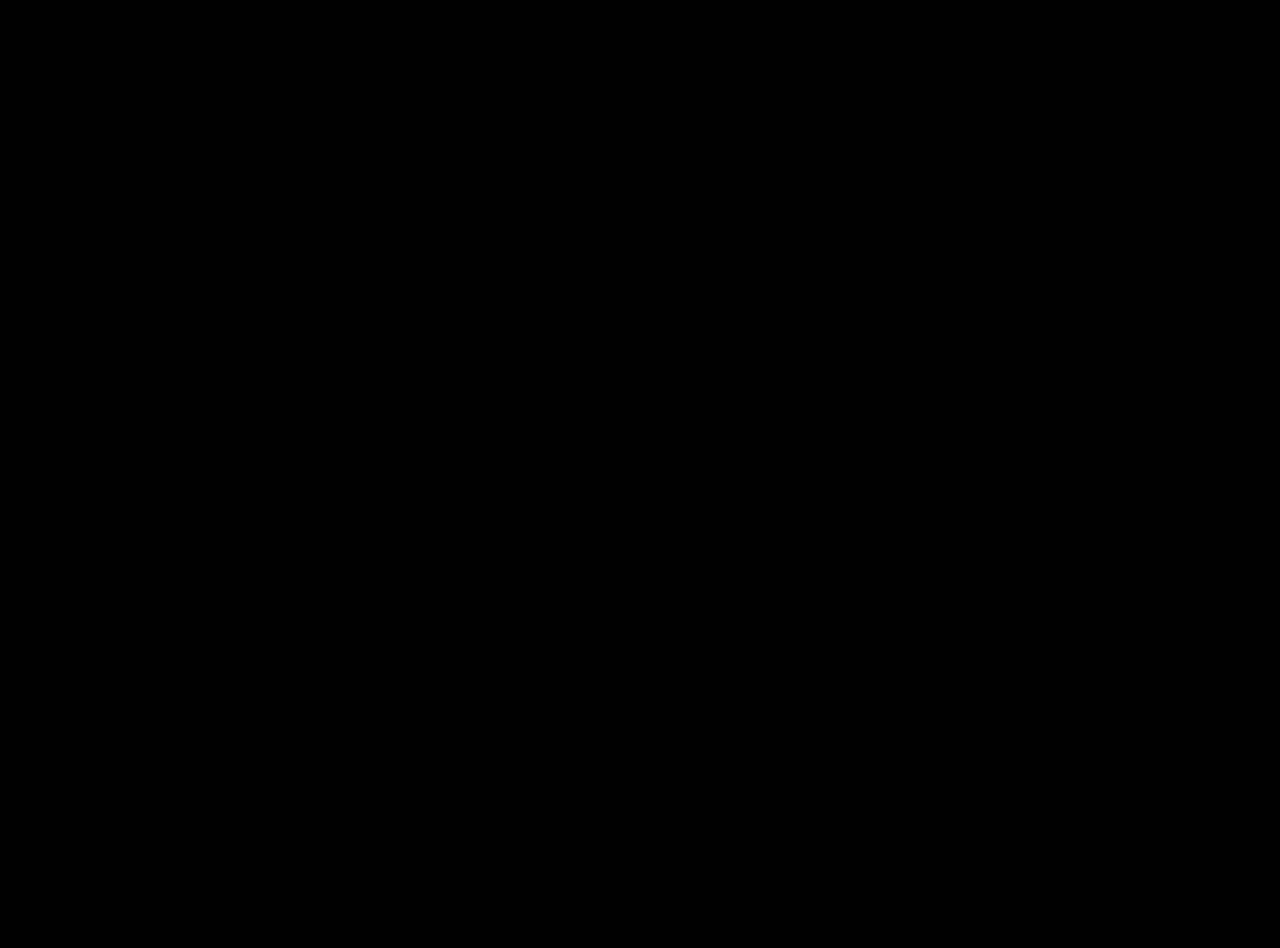
==== index.html @ 088038a5 "Add files via upload" ====
<!DOCTYPE html>
<html lang="en">
<head>
    <meta charset="UTF-8">
    <meta name="viewport" content="width=device-width, initial-scale=1.0">
    <title>Dress Instant</title>
    <link rel="stylesheet" href="https://cdnjs.cloudflare.com/ajax/libs/font-awesome/5.15.3/css/all.min.css">

    <script src="https://cdnjs.cloudflare.com/ajax/libs/react/16.14.0/umd/react.production.min.js"></script>
<script src="https://cdnjs.cloudflare.com/ajax/libs/react-dom/16.14.0/umd/react-dom.production.min.js"></script>


    <style>
        @import url("https://fonts.googleapis.com/css?family=Playfair+Display:700|IBM+Plex+Sans:500&display=swap");
:root {
  --color-primary: #6B7A8F;
  --color-secondary: #000000;
  --color-accent: #1D1F2F;
  --color-focus: #6D64F7;
  --base-duration: 600ms;
  --base-ease: cubic-bezier(0.25, 0.46, 0.45, 0.84);
}

*, *:before, *:after {
  box-sizing: border-box;
}

html, body {
  height: 100%;
}

body {
  font-family: "IBM Plex Sans", sans-serif;
  background-color: var(--color-secondary);
}

#app {
  align-items: center;
  display: flex;
  height: 100%;
  justify-content: center;
  overflow-x: hidden;
  width: 100%;
}

h1, h2, h3 {
  font-family: "Playfair Display", serif;
}

.visuallyhidden {
  clip: rect(1px, 1px, 1px, 1px);
  height: 1px;
  overflow: hidden;
  position: absolute !important;
  white-space: nowrap;
  width: 1px;
}

.icon {
  fill: var(--color-primary);
  width: 100%;
}

.btn {
  background-color: var(--color-primary);
  border: none;
  border-radius: 0.125rem;
  color: white;
  cursor: pointer;
  font-family: inherit;
  font-size: inherit;
  padding: 1rem 2.5rem 1.125rem;
}
.btn:focus {
  outline-color: var(--color-focus);
  outline-offset: 2px;
  outline-style: solid;
  outline-width: 3px;
}
.btn:active {
  transform: translateY(1px);
}

.slider__controls {
  display: flex;
  justify-content: center;
  position: absolute;
  top: calc(100% + 1rem);
  width: 100%;
}
.slider__controls .btn {
  --size: 3rem;
  align-items: center;
  background-color: transparent;
  border: 3px solid transparent;
  border-radius: 100%;
  display: flex;  padding: 0;
  height: var(--size);
  width: var(--size);
}
.slider__controls .btn:focus {
  border-color: var(--color-focus);
  outline: none;x
}
.slider__controls .btn--previous > * {
  transform: rotate(180deg);
}

.slider {
  --slide-size: 70vmin;
  --slide-margin: 4vmin;
  height: var(--slide-size);
  margin: 0 auto;
  position: relative;
  width: var(--slide-size);
}

.slider__wrapper {
  display: flex;
  margin: 0 calc(var(--slide-margin) * -1);
  position: absolute;
  transition: transform var(--base-duration) cubic-bezier(0.25, 1, 0.35, 1);
}

.slide {
  align-items: center;
  color: white;
  display: flex;
  flex: 1;
  flex-direction: column;
  height: var(--slide-size);
  justify-content: center;
  margin: 0 var(--slide-margin);
  opacity: 0.25;
  position: relative;
  text-align: center;
  transition: opacity calc(var(--base-duration) / 2) var(--base-ease), transform calc(var(--base-duration) / 2) var(--base-ease);
  width: var(--slide-size);
  z-index: 1;
}
.slide--previous:hover,
 .slide--next:hover {
  opacity: 0.5;
}
.slide--previous {
  cursor: w-resize;
}
.slide--previous:hover {
  transform: translateX(2%);
}
.slide--next {
  cursor: e-resize;
}
.slide--next:hover {
  transform: translateX(-2%);
}

.slide--current {
  --x: 0;
  --y: 0;
  --d: 50;
  opacity: 1;
  pointer-events: auto;
  -webkit-user-select: auto;
     -moz-user-select: auto;
      -ms-user-select: auto;
          user-select: auto;
}
@media (hover: hover) {
  .slide--current:hover .slide__image-wrapper {
    transform: scale(1.025) translate(calc(var(--x) / var(--d) * 1px), calc(var(--y) / var(--d) * 1px));
  }
}

.slide__image-wrapper {
  background-color: var(--color-accent);
  border-radius: 1%;
  height: 100%;
  left: 0%;
  overflow: hidden;
  position: absolute;
  top: 0%;
  transition: transform calc(var(--base-duration) / 4) var(--base-ease);
  width: 100%;
}

.slide__image {
  --d: 20;
  height: 110%;
  left: -5%;
  -o-object-fit: cover;
     object-fit: cover;
  opacity: 0;
  pointer-events: none;
  position: absolute;
  top: -5%;
  transition: opacity var(--base-duration) var(--base-ease), transform var(--base-duration) var(--base-ease);
  -webkit-user-select: none;
     -moz-user-select: none;
      -ms-user-select: none;
          user-select: none;
  width: 110%;
}
@media (hover: hover) {
  .slide--current .slide__image {
    transform: translate(calc(var(--x) / var(--d) * 1px), calc(var(--y) / var(--d) * 1px));
  }
}

.slide__headline {
  font-size: 8vmin;
  font-weight: 600;
  position: relative;
}

.slide__content {
  --d: 60;
  opacity: 0;
  padding: 4vmin;
  position: relative;
  transition: transform var(--base-duration) var(--base-ease);
  visibility: hidden;
}
.slide--current .slide__content {
  -webkit-animation: fade-in calc(var(--base-duration) / 2) var(--base-ease) forwards;
          animation: fade-in calc(var(--base-duration) / 2) var(--base-ease) forwards;
  visibility: visible;
}
@media (hover: hover) {
  .slide--current .slide__content {
    transform: translate(calc(var(--x) / var(--d) * -1px), calc(var(--y) / var(--d) * -1px));
  }
}
.slide__content > * + * {
  margin-top: 2rem;
}

@-webkit-keyframes fade-in {
  from {
    opacity: 0;
  }
  to {
    opacity: 1;
  }
}

@keyframes fade-in {
  from {
    opacity: 0;
  }
  to {
    opacity: 1;
  }
}


/* -- YouTube Link Styles -- */

/* #source-link { */
  /* top: 60px; */
/* } */

/* #source-link > i { */
  /* color: rgb(94, 106, 210); */
}

#yt-link {  
  top: 10px;
}

#yt-link > i {
  color: rgb(219, 31, 106); 

}

/* .meta-link {
  align-items: center;
  backdrop-filter: blur(3px);
  background-color: rgba(255, 255, 255, 0.05);
  border: 1px solid rgba(255, 255, 255, 0.1);
  border-radius: 6px;
  box-shadow: 2px 2px 2px rgba(0, 0, 0, 0.1);
  cursor: pointer;  
  display: inline-flex;
  gap: 5px;
  left: 10px;
  padding: 10px 20px;
  position: fixed;
  text-decoration: none;
  transition: background-color 600ms, border-color 600ms;
  z-index: 10000;
}

.meta-link:hover {
  background-color: rgba(255, 255, 255, 0.1);
  border: 1px solid rgba(255, 255, 255, 0.2);
}

.meta-link > i, .meta-link > span {
  height: 20px;
  line-height: 20px;
}

.meta-link > span {
  color: white;
  font-family: "Rubik", sans-serif;
  transition: color 600ms;
}


    </style>
</head>
<body>
     */
<div id="app"></div>


<!-- <a id="source-link" class="meta-link" href="https://t.me/+7yc_oGHnLJhlOWVl" target="_blank"> -->
  <!-- <i class="fas fa-link"></i> -->
  <!-- <span class="roboto-mono">Join my Telegram</span> -->
<!-- </a> -->

<!-- <a id="yt-link" class="meta-link" href="https://l.instagram.com/?u=https%3A%2F%2Fwww.youtube.com%2F%40codewith_muhilan%3Fsub_confirmation%3D1&e=AT3q9-SARrHRtE8I1_NI855_75D8wXjVAYBfm5zNrA7qSVTtvXnGAPbsK_N2a9plc_B4qu6-PBZdm6joS-kiAxI33JZSySVLZlPR20BqIYM_2bNPJVwB5hU" target="_blank"> -->
  <i class="fab fa-youtube"></i>
  <!-- <span>Subscribe my channel..❤</span> -->
<!-- </a> -->
<script>
    const slideData = [
{
  index: 0,
  headline: 'New Fashion Apparel',
  button: 'Shop now',
  src: 'https://s3-us-west-2.amazonaws.com/s.cdpn.io/225363/fashion.jpg' },

{
  index: 1,
  headline: 'In The Wilderness',
  button: 'Book travel',
  src: 'https://s3-us-west-2.amazonaws.com/s.cdpn.io/225363/forest.jpg' },

{
  index: 2,
  headline: 'For Your Current Mood',
  button: 'Listen',
  src: 'https://s3-us-west-2.amazonaws.com/s.cdpn.io/225363/guitar.jpg' },

{
  index: 3,
  headline: 'Focus On The Writing',
  button: 'Get Focused',
  src: 'https://s3-us-west-2.amazonaws.com/s.cdpn.io/225363/typewriter.jpg' }];




// =========================
// Slide
// =========================

class Slide extends React.Component {
  constructor(props) {
    super(props);

    this.handleMouseMove = this.handleMouseMove.bind(this);
    this.handleMouseLeave = this.handleMouseLeave.bind(this);
    this.handleSlideClick = this.handleSlideClick.bind(this);
    this.imageLoaded = this.imageLoaded.bind(this);
    this.slide = React.createRef();
  }

  handleMouseMove(event) {
    const el = this.slide.current;
    const r = el.getBoundingClientRect();

    el.style.setProperty('--x', event.clientX - (r.left + Math.floor(r.width / 2)));
    el.style.setProperty('--y', event.clientY - (r.top + Math.floor(r.height / 2)));
  }

  handleMouseLeave(event) {
    this.slide.current.style.setProperty('--x', 0);
    this.slide.current.style.setProperty('--y', 0);
  }

  handleSlideClick(event) {
    this.props.handleSlideClick(this.props.slide.index);
  }

  imageLoaded(event) {
    event.target.style.opacity = 1;
  }

  render() {
    const { src, button, headline, index } = this.props.slide;
    const current = this.props.current;
    let classNames = 'slide';

    if (current === index) classNames += ' slide--current';else
    if (current - 1 === index) classNames += ' slide--previous';else
    if (current + 1 === index) classNames += ' slide--next';

    return /*#__PURE__*/(
      React.createElement("li", {
        ref: this.slide,
        className: classNames,
        onClick: this.handleSlideClick,
        onMouseMove: this.handleMouseMove,
        onMouseLeave: this.handleMouseLeave }, /*#__PURE__*/

      React.createElement("div", { className: "slide__image-wrapper" }, /*#__PURE__*/
      React.createElement("img", {
        className: "slide__image",
        alt: headline,
        src: src,
        onLoad: this.imageLoaded })), /*#__PURE__*/



      React.createElement("article", { className: "slide__content" }, /*#__PURE__*/
      React.createElement("h2", { className: "slide__headline" }, headline), /*#__PURE__*/
      React.createElement("button", { className: "slide__action btn" }, button))));



  }}



// =========================
// Slider control
// =========================

const SliderControl = ({ type, title, handleClick }) => {
  return /*#__PURE__*/(
    React.createElement("button", { className: `btn btn--${type}`, title: title, onClick: handleClick }, /*#__PURE__*/
    React.createElement("svg", { className: "icon", viewBox: "0 0 24 24" }, /*#__PURE__*/
    React.createElement("path", { d: "M8.59,16.58L13.17,12L8.59,7.41L10,6L16,12L10,18L8.59,16.58Z" }))));



};


// =========================
// Slider
// =========================

class Slider extends React.Component {
  constructor(props) {
    super(props);

    this.state = { current: 0 };
    this.handlePreviousClick = this.handlePreviousClick.bind(this);
    this.handleNextClick = this.handleNextClick.bind(this);
    this.handleSlideClick = this.handleSlideClick.bind(this);
  }

  handlePreviousClick() {
    const previous = this.state.current - 1;

    this.setState({
      current: previous < 0 ?
      this.props.slides.length - 1 :
      previous });

  }

  handleNextClick() {
    const next = this.state.current + 1;

    this.setState({
      current: next === this.props.slides.length ?
      0 :
      next });

  }

  handleSlideClick(index) {
    if (this.state.current !== index) {
      this.setState({
        current: index });

    }
  }

  render() {
    const { current, direction } = this.state;
    const { slides, heading } = this.props;
    const headingId = `slider-heading__${heading.replace(/\s+/g, '-').toLowerCase()}`;
    const wrapperTransform = {
      'transform': `translateX(-${current * (100 / slides.length)}%)` };


    return /*#__PURE__*/(
      React.createElement("div", { className: "slider", "aria-labelledby": headingId }, /*#__PURE__*/
      React.createElement("ul", { className: "slider__wrapper", style: wrapperTransform }, /*#__PURE__*/
      React.createElement("h3", { id: headingId, class: "visuallyhidden" }, heading),

      slides.map(slide => {
        return /*#__PURE__*/(
          React.createElement(Slide, {
            key: slide.index,
            slide: slide,
            current: current,
            handleSlideClick: this.handleSlideClick }));


      })), /*#__PURE__*/


      React.createElement("div", { className: "slider__controls" }, /*#__PURE__*/
      React.createElement(SliderControl, {
        type: "previous",
        title: "Go to previous slide",
        handleClick: this.handlePreviousClick }), /*#__PURE__*/


      React.createElement(SliderControl, {
        type: "next",
        title: "Go to next slide",
        handleClick: this.handleNextClick }))));




  }}



ReactDOM.render( /*#__PURE__*/React.createElement(Slider, { heading: "Example Slider", slides: slideData }), document.getElementById('app'));
</script>
</body>
</html>
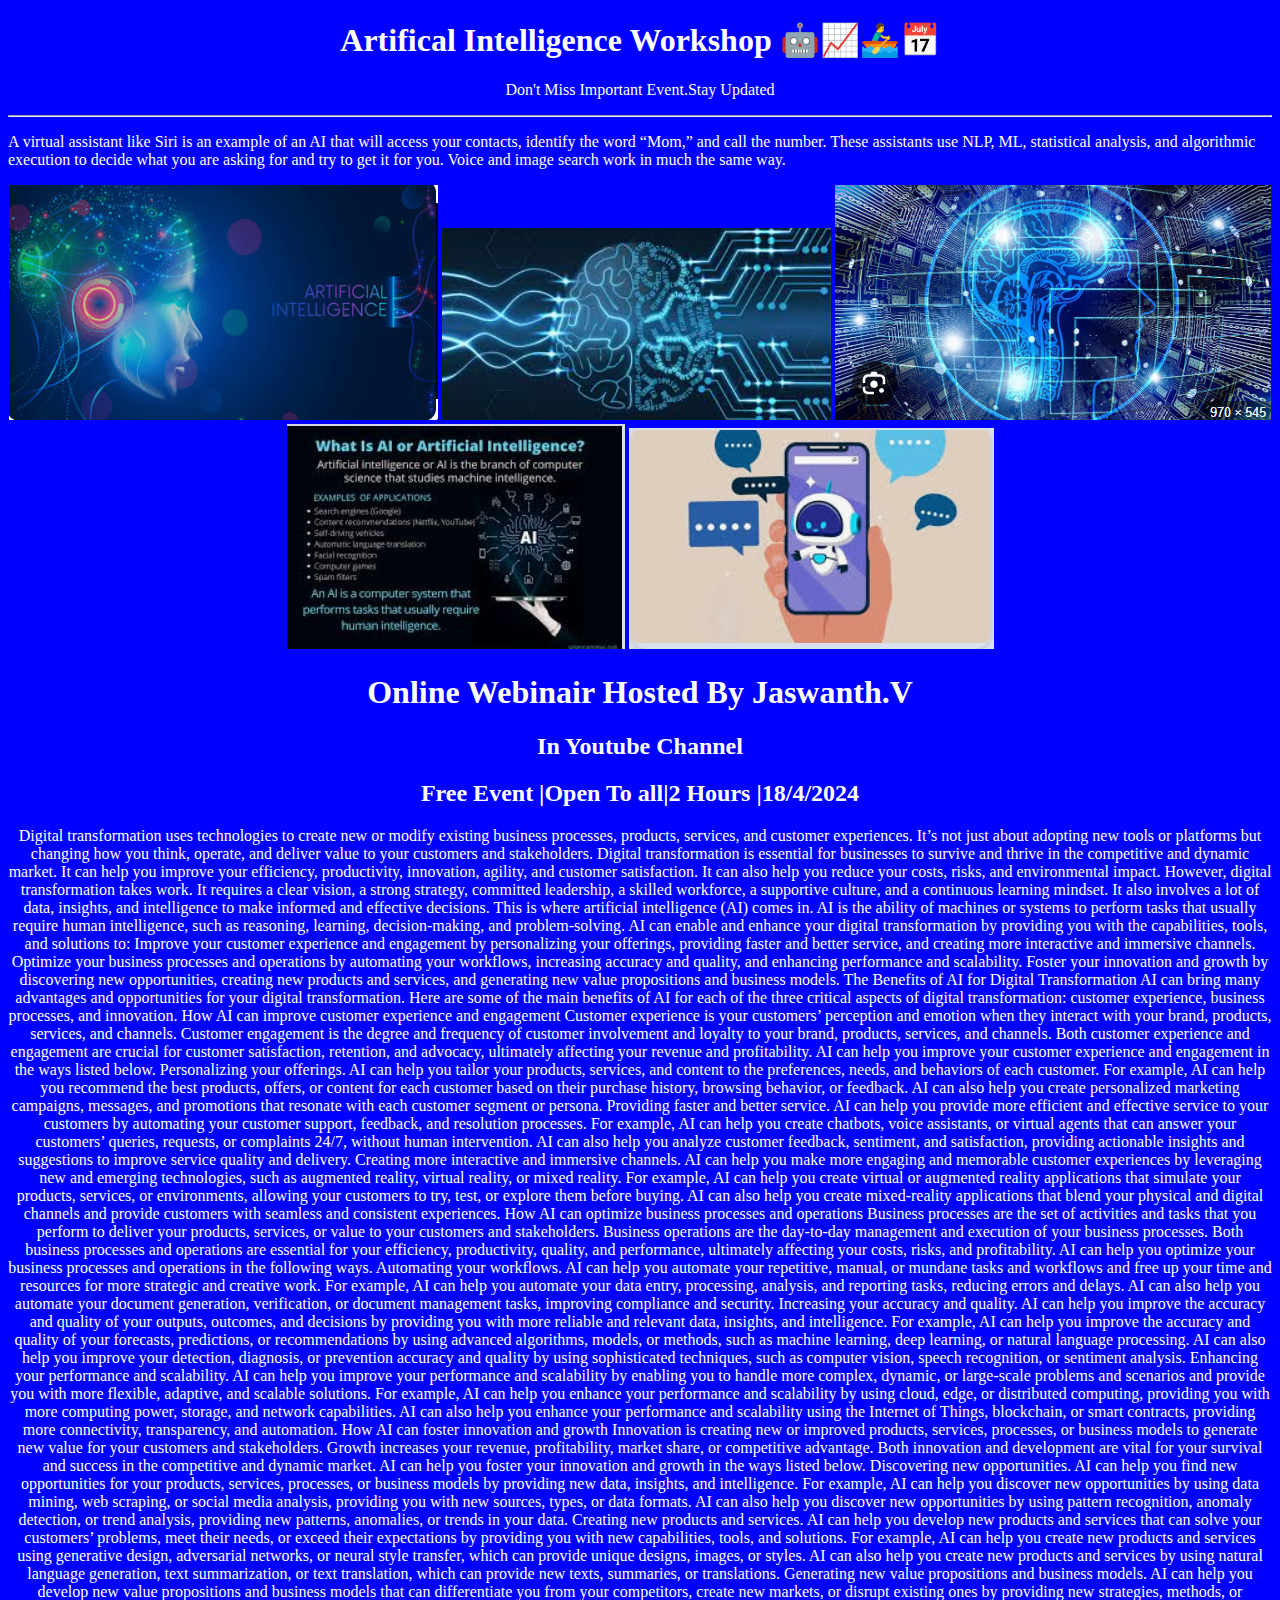
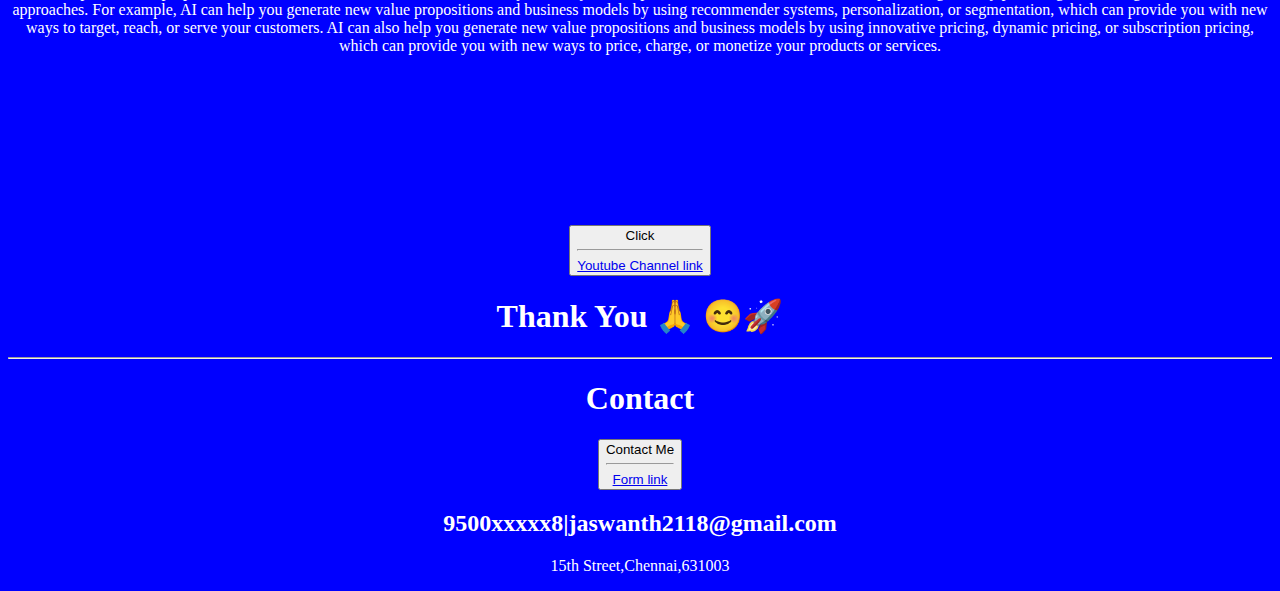
==== commit 9607c6d8: "Add files via upload" ====
--- a/index.html
+++ b/index.html
@@ -1,532 +1,159 @@
 <!DOCTYPE html>
-<html lang="en">
+<html>
 <head>
-    <meta charset="UTF-8">
-    <meta name="viewport" content="width=device-width, initial-scale=1.0">
-    <title>Dress Instant</title>
-    <link rel="stylesheet" href="https://cdnjs.cloudflare.com/ajax/libs/font-awesome/5.15.3/css/all.min.css">
+<title>AI</title>
+<link rel="icon" href="img/date.png">
+<style>
+</style>
+</head>
 
-    <script src="https://cdnjs.cloudflare.com/ajax/libs/react/16.14.0/umd/react.production.min.js"></script>
-<script src="https://cdnjs.cloudflare.com/ajax/libs/react-dom/16.14.0/umd/react-dom.production.min.js"></script>
+<body bgcolor="blue" style="color:white;">
+<center>
+<h1>Artifical Intelligence Workshop  🤖📈🚣‍♂️📅</h1>
+<p>Don't Miss Important Event.Stay Updated</p>
+</center>
+<hr>
+    
+<p>A virtual assistant like Siri is an example of an AI that will access your contacts, identify the word “Mom,” and call the number. These assistants use NLP, ML, statistical analysis, and algorithmic execution to decide what you are asking for and try to get it for you. Voice and image search work in much the same way.</p>
+ </body>
+    
+<center>
+<body>
+    <div class="slider-container">
+        <img class="slider-image" src="img 1.png" alt="Image 1">
+        <img class="slider-image" src="img 2.png" alt="Image 2">
+        <img class="slider-image" src="img 3.png" alt="Image 3">
+        <img class="slider-image" src="img 4.png" alt="Image 4">
+        <img class="slider-image" src="img 5.png" alt="Image 5">
+    </div>
+ <center>
+        
+    <h1>Online Webinair Hosted By Jaswanth.V</h1>
+        <h2>In Youtube Channel</h2>
+        <h2>Free Event |Open To all|2 Hours |18/4/2024 </h2>
+        <p>Digital transformation uses technologies to create new or modify existing business processes, products, services, and customer experiences. It’s not just about adopting new tools or platforms but changing how you think, operate, and deliver value to your customers and stakeholders.
+        
+            Digital transformation is essential for businesses to survive and thrive in the competitive and dynamic market. It can help you improve your efficiency, productivity, innovation, agility, and customer satisfaction. It can also help you reduce your costs, risks, and environmental impact.
+            
+            However, digital transformation takes work. It requires a clear vision, a strong strategy, committed leadership, a skilled workforce, a supportive culture, and a continuous learning mindset. It also involves a lot of data, insights, and intelligence to make informed and effective decisions.
+            
+            This is where artificial intelligence (AI) comes in. AI is the ability of machines or systems to perform tasks that usually require human intelligence, such as reasoning, learning, decision-making, and problem-solving. AI can enable and enhance your digital transformation by providing you with the capabilities, tools, and solutions to:
+            
+            Improve your customer experience and engagement by personalizing your offerings, providing faster and better service, and creating more interactive and immersive channels.
+            Optimize your business processes and operations by automating your workflows, increasing accuracy and quality, and enhancing performance and scalability.
+            Foster your innovation and growth by discovering new opportunities, creating new products and services, and generating new value propositions and business models.
+            The Benefits of AI for Digital Transformation
+            AI can bring many advantages and opportunities for your digital transformation. Here are some of the main benefits of AI for each of the three critical aspects of digital transformation: customer experience, business processes, and innovation.
+            
+            How AI can improve customer experience and engagement
+            Customer experience is your customers’ perception and emotion when they interact with your brand, products, services, and channels. Customer engagement is the degree and frequency of customer involvement and loyalty to your brand, products, services, and channels. Both customer experience and engagement are crucial for customer satisfaction, retention, and advocacy, ultimately affecting your revenue and profitability.
+            
+            AI can help you improve your customer experience and engagement in the ways listed below.
+            
+            Personalizing your offerings. AI can help you tailor your products, services, and content to the preferences, needs, and behaviors of each customer.
+            
+            For example, AI can help you recommend the best products, offers, or content for each customer based on their purchase history, browsing behavior, or feedback. AI can also help you create personalized marketing campaigns, messages, and promotions that resonate with each customer segment or persona.
+            
+            Providing faster and better service. AI can help you provide more efficient and effective service to your customers by automating your customer support, feedback, and resolution processes.
+            
+            For example, AI can help you create chatbots, voice assistants, or virtual agents that can answer your customers’ queries, requests, or complaints 24/7, without human intervention. AI can also help you analyze customer feedback, sentiment, and satisfaction, providing actionable insights and suggestions to improve service quality and delivery.
+            
+            Creating more interactive and immersive channels. AI can help you make more engaging and memorable customer experiences by leveraging new and emerging technologies, such as augmented reality, virtual reality, or mixed reality.
+            
+            For example, AI can help you create virtual or augmented reality applications that simulate your products, services, or environments, allowing your customers to try, test, or explore them before buying. AI can also help you create mixed-reality applications that blend your physical and digital channels and provide customers with seamless and consistent experiences.
+            
+            How AI can optimize business processes and operations
+            Business processes are the set of activities and tasks that you perform to deliver your products, services, or value to your customers and stakeholders. Business operations are the day-to-day management and execution of your business processes. Both business processes and operations are essential for your efficiency, productivity, quality, and performance, ultimately affecting your costs, risks, and profitability.
+            
+            AI can help you optimize your business processes and operations in the following ways.
+            
+            Automating your workflows. AI can help you automate your repetitive, manual, or mundane tasks and workflows and free up your time and resources for more strategic and creative work.
+            
+            For example, AI can help you automate your data entry, processing, analysis, and reporting tasks, reducing errors and delays. AI can also help you automate your document generation, verification, or document management tasks, improving compliance and security.
+            
+            Increasing your accuracy and quality. AI can help you improve the accuracy and quality of your outputs, outcomes, and decisions by providing you with more reliable and relevant data, insights, and intelligence.
+            
+            For example, AI can help you improve the accuracy and quality of your forecasts, predictions, or recommendations by using advanced algorithms, models, or methods, such as machine learning, deep learning, or natural language processing. AI can also help you improve your detection, diagnosis, or prevention accuracy and quality by using sophisticated techniques, such as computer vision, speech recognition, or sentiment analysis.
+            
+            Enhancing your performance and scalability. AI can help you improve your performance and scalability by enabling you to handle more complex, dynamic, or large-scale problems and scenarios and provide you with more flexible, adaptive, and scalable solutions.
+            
+            For example, AI can help you enhance your performance and scalability by using cloud, edge, or distributed computing, providing you with more computing power, storage, and network capabilities. AI can also help you enhance your performance and scalability using the Internet of Things, blockchain, or smart contracts, providing more connectivity, transparency, and automation.
+            
+            How AI can foster innovation and growth
+            Innovation is creating new or improved products, services, processes, or business models to generate new value for your customers and stakeholders. Growth increases your revenue, profitability, market share, or competitive advantage. Both innovation and development are vital for your survival and success in the competitive and dynamic market.
+            
+            AI can help you foster your innovation and growth in the ways listed below.
+            
+            Discovering new opportunities. AI can help you find new opportunities for your products, services, processes, or business models by providing new data, insights, and intelligence.
+            
+            For example, AI can help you discover new opportunities by using data mining, web scraping, or social media analysis, providing you with new sources, types, or data formats. AI can also help you discover new opportunities by using pattern recognition, anomaly detection, or trend analysis, providing new patterns, anomalies, or trends in your data.
+            
+            Creating new products and services. AI can help you develop new products and services that can solve your customers’ problems, meet their needs, or exceed their expectations by providing you with new capabilities, tools, and solutions.
+            
+            For example, AI can help you create new products and services using generative design, adversarial networks, or neural style transfer, which can provide unique designs, images, or styles. AI can also help you create new products and services by using natural language generation, text summarization, or text translation, which can provide new texts, summaries, or translations.
+            
+            Generating new value propositions and business models. AI can help you develop new value propositions and business models that can differentiate you from your competitors, create new markets, or disrupt existing ones by providing new strategies, methods, or approaches.
+            
+            For example, AI can help you generate new value propositions and business models by using recommender systems, personalization, or segmentation, which can provide you with new ways to target, reach, or serve your customers. AI can also help you generate new value propositions and business models by using innovative pricing, dynamic pricing, or subscription pricing, which can provide you with new ways to price, charge, or monetize your products or services.</p>
+        
+        </center>
+          
+<script>
+        let currentSlide = 0;
+        const images = document.querySelectorAll('.slider-image');
+        const interval = 2000; // Change slide every 2 seconds
 
+        function showNextSlide() {
+            images[currentSlide].style.display = 'none';
+            currentSlide = (currentSlide + 1) % images.length;
+            images[currentSlide].style.display = 'block';
+        }
 
-    <style>
-        @import url("https://fonts.googleapis.com/css?family=Playfair+Display:700|IBM+Plex+Sans:500&display=swap");
-:root {
-  --color-primary: #6B7A8F;
-  --color-secondary: #000000;
-  --color-accent: #1D1F2F;
-  --color-focus: #6D64F7;
-  --base-duration: 600ms;
-  --base-ease: cubic-bezier(0.25, 0.46, 0.45, 0.84);
-}
+        setInterval(showNextSlide, interval);
+    </script>
+</body>
+</html>
+<div id="container"> 
+    <svg  width="100%"
+    height="100%">
+    <mask id="m">
+    <cicle id="c1"
+    cx="40" cy="40"
+    r="0" fill="#fff"></cicle>
+    <cicle id="c0"
+    cx="40" cy="40" r="0"
+    fill="#fff" opacity="0.5"></cicle>  
+    </mask>
+    <g id="imgFg"></g>
+    <g id="imgBg" mask="url(#m)">
+     </g>
+</svg>
+</div>
 
-*, *:before, *:after {
-  box-sizing: border-box;
-}
+<body>
+<center>
+    <title>Youtube Channel Link </title>
+<button> Click 
+    <hr>
+    <a href="https://www.youtube.com/@JaswanthV-fj4kc"> Youtube Channel link</a>
+</button>
+</center>
 
-html, body {
-  height: 100%;
-}
+<body>
 
-body {
-  font-family: "IBM Plex Sans", sans-serif;
-  background-color: var(--color-secondary);
-}
+<center><h1 class="my-heading">Thank You 🙏 😊🚀</h1></center>
 
-#app {
-  align-items: center;
-  display: flex;
-  height: 100%;
-  justify-content: center;
-  overflow-x: hidden;
-  width: 100%;
-}
-
-h1, h2, h3 {
-  font-family: "Playfair Display", serif;
-}
-
-.visuallyhidden {
-  clip: rect(1px, 1px, 1px, 1px);
-  height: 1px;
-  overflow: hidden;
-  position: absolute !important;
-  white-space: nowrap;
-  width: 1px;
-}
-
-.icon {
-  fill: var(--color-primary);
-  width: 100%;
-}
-
-.btn {
-  background-color: var(--color-primary);
-  border: none;
-  border-radius: 0.125rem;
-  color: white;
-  cursor: pointer;
-  font-family: inherit;
-  font-size: inherit;
-  padding: 1rem 2.5rem 1.125rem;
-}
-.btn:focus {
-  outline-color: var(--color-focus);
-  outline-offset: 2px;
-  outline-style: solid;
-  outline-width: 3px;
-}
-.btn:active {
-  transform: translateY(1px);
-}
-
-.slider__controls {
-  display: flex;
-  justify-content: center;
-  position: absolute;
-  top: calc(100% + 1rem);
-  width: 100%;
-}
-.slider__controls .btn {
-  --size: 3rem;
-  align-items: center;
-  background-color: transparent;
-  border: 3px solid transparent;
-  border-radius: 100%;
-  display: flex;  padding: 0;
-  height: var(--size);
-  width: var(--size);
-}
-.slider__controls .btn:focus {
-  border-color: var(--color-focus);
-  outline: none;x
-}
-.slider__controls .btn--previous > * {
-  transform: rotate(180deg);
-}
-
-.slider {
-  --slide-size: 70vmin;
-  --slide-margin: 4vmin;
-  height: var(--slide-size);
-  margin: 0 auto;
-  position: relative;
-  width: var(--slide-size);
-}
-
-.slider__wrapper {
-  display: flex;
-  margin: 0 calc(var(--slide-margin) * -1);
-  position: absolute;
-  transition: transform var(--base-duration) cubic-bezier(0.25, 1, 0.35, 1);
-}
-
-.slide {
-  align-items: center;
-  color: white;
-  display: flex;
-  flex: 1;
-  flex-direction: column;
-  height: var(--slide-size);
-  justify-content: center;
-  margin: 0 var(--slide-margin);
-  opacity: 0.25;
-  position: relative;
-  text-align: center;
-  transition: opacity calc(var(--base-duration) / 2) var(--base-ease), transform calc(var(--base-duration) / 2) var(--base-ease);
-  width: var(--slide-size);
-  z-index: 1;
-}
-.slide--previous:hover,
- .slide--next:hover {
-  opacity: 0.5;
-}
-.slide--previous {
-  cursor: w-resize;
-}
-.slide--previous:hover {
-  transform: translateX(2%);
-}
-.slide--next {
-  cursor: e-resize;
-}
-.slide--next:hover {
-  transform: translateX(-2%);
-}
-
-.slide--current {
-  --x: 0;
-  --y: 0;
-  --d: 50;
-  opacity: 1;
-  pointer-events: auto;
-  -webkit-user-select: auto;
-     -moz-user-select: auto;
-      -ms-user-select: auto;
-          user-select: auto;
-}
-@media (hover: hover) {
-  .slide--current:hover .slide__image-wrapper {
-    transform: scale(1.025) translate(calc(var(--x) / var(--d) * 1px), calc(var(--y) / var(--d) * 1px));
-  }
-}
-
-.slide__image-wrapper {
-  background-color: var(--color-accent);
-  border-radius: 1%;
-  height: 100%;
-  left: 0%;
-  overflow: hidden;
-  position: absolute;
-  top: 0%;
-  transition: transform calc(var(--base-duration) / 4) var(--base-ease);
-  width: 100%;
-}
-
-.slide__image {
-  --d: 20;
-  height: 110%;
-  left: -5%;
-  -o-object-fit: cover;
-     object-fit: cover;
-  opacity: 0;
-  pointer-events: none;
-  position: absolute;
-  top: -5%;
-  transition: opacity var(--base-duration) var(--base-ease), transform var(--base-duration) var(--base-ease);
-  -webkit-user-select: none;
-     -moz-user-select: none;
-      -ms-user-select: none;
-          user-select: none;
-  width: 110%;
-}
-@media (hover: hover) {
-  .slide--current .slide__image {
-    transform: translate(calc(var(--x) / var(--d) * 1px), calc(var(--y) / var(--d) * 1px));
-  }
-}
-
-.slide__headline {
-  font-size: 8vmin;
-  font-weight: 600;
-  position: relative;
-}
-
-.slide__content {
-  --d: 60;
-  opacity: 0;
-  padding: 4vmin;
-  position: relative;
-  transition: transform var(--base-duration) var(--base-ease);
-  visibility: hidden;
-}
-.slide--current .slide__content {
-  -webkit-animation: fade-in calc(var(--base-duration) / 2) var(--base-ease) forwards;
-          animation: fade-in calc(var(--base-duration) / 2) var(--base-ease) forwards;
-  visibility: visible;
-}
-@media (hover: hover) {
-  .slide--current .slide__content {
-    transform: translate(calc(var(--x) / var(--d) * -1px), calc(var(--y) / var(--d) * -1px));
-  }
-}
-.slide__content > * + * {
-  margin-top: 2rem;
-}
-
-@-webkit-keyframes fade-in {
-  from {
-    opacity: 0;
-  }
-  to {
-    opacity: 1;
-  }
-}
-
-@keyframes fade-in {
-  from {
-    opacity: 0;
-  }
-  to {
-    opacity: 1;
-  }
-}
-
-
-/* -- YouTube Link Styles -- */
-
-/* #source-link { */
-  /* top: 60px; */
-/* } */
-
-/* #source-link > i { */
-  /* color: rgb(94, 106, 210); */
-}
-
-#yt-link {  
-  top: 10px;
-}
-
-#yt-link > i {
-  color: rgb(219, 31, 106); 
-
-}
-
-/* .meta-link {
-  align-items: center;
-  backdrop-filter: blur(3px);
-  background-color: rgba(255, 255, 255, 0.05);
-  border: 1px solid rgba(255, 255, 255, 0.1);
-  border-radius: 6px;
-  box-shadow: 2px 2px 2px rgba(0, 0, 0, 0.1);
-  cursor: pointer;  
-  display: inline-flex;
-  gap: 5px;
-  left: 10px;
-  padding: 10px 20px;
-  position: fixed;
-  text-decoration: none;
-  transition: background-color 600ms, border-color 600ms;
-  z-index: 10000;
-}
-
-.meta-link:hover {
-  background-color: rgba(255, 255, 255, 0.1);
-  border: 1px solid rgba(255, 255, 255, 0.2);
-}
-
-.meta-link > i, .meta-link > span {
-  height: 20px;
-  line-height: 20px;
-}
-
-.meta-link > span {
-  color: white;
-  font-family: "Rubik", sans-serif;
-  transition: color 600ms;
-}
-
-
-    </style>
-</head>
-<body>
-     */
-<div id="app"></div>
-
-
-<!-- <a id="source-link" class="meta-link" href="https://t.me/+7yc_oGHnLJhlOWVl" target="_blank"> -->
-  <!-- <i class="fas fa-link"></i> -->
-  <!-- <span class="roboto-mono">Join my Telegram</span> -->
-<!-- </a> -->
-
-<!-- <a id="yt-link" class="meta-link" href="https://l.instagram.com/?u=https%3A%2F%2Fwww.youtube.com%2F%40codewith_muhilan%3Fsub_confirmation%3D1&e=AT3q9-SARrHRtE8I1_NI855_75D8wXjVAYBfm5zNrA7qSVTtvXnGAPbsK_N2a9plc_B4qu6-PBZdm6joS-kiAxI33JZSySVLZlPR20BqIYM_2bNPJVwB5hU" target="_blank"> -->
-  <i class="fab fa-youtube"></i>
-  <!-- <span>Subscribe my channel..❤</span> -->
-<!-- </a> -->
-<script>
-    const slideData = [
-{
-  index: 0,
-  headline: 'New Fashion Apparel',
-  button: 'Shop now',
-  src: 'https://s3-us-west-2.amazonaws.com/s.cdpn.io/225363/fashion.jpg' },
-
-{
-  index: 1,
-  headline: 'In The Wilderness',
-  button: 'Book travel',
-  src: 'https://s3-us-west-2.amazonaws.com/s.cdpn.io/225363/forest.jpg' },
-
-{
-  index: 2,
-  headline: 'For Your Current Mood',
-  button: 'Listen',
-  src: 'https://s3-us-west-2.amazonaws.com/s.cdpn.io/225363/guitar.jpg' },
-
-{
-  index: 3,
-  headline: 'Focus On The Writing',
-  button: 'Get Focused',
-  src: 'https://s3-us-west-2.amazonaws.com/s.cdpn.io/225363/typewriter.jpg' }];
-
-
-
-
-// =========================
-// Slide
-// =========================
-
-class Slide extends React.Component {
-  constructor(props) {
-    super(props);
-
-    this.handleMouseMove = this.handleMouseMove.bind(this);
-    this.handleMouseLeave = this.handleMouseLeave.bind(this);
-    this.handleSlideClick = this.handleSlideClick.bind(this);
-    this.imageLoaded = this.imageLoaded.bind(this);
-    this.slide = React.createRef();
-  }
-
-  handleMouseMove(event) {
-    const el = this.slide.current;
-    const r = el.getBoundingClientRect();
-
-    el.style.setProperty('--x', event.clientX - (r.left + Math.floor(r.width / 2)));
-    el.style.setProperty('--y', event.clientY - (r.top + Math.floor(r.height / 2)));
-  }
-
-  handleMouseLeave(event) {
-    this.slide.current.style.setProperty('--x', 0);
-    this.slide.current.style.setProperty('--y', 0);
-  }
-
-  handleSlideClick(event) {
-    this.props.handleSlideClick(this.props.slide.index);
-  }
-
-  imageLoaded(event) {
-    event.target.style.opacity = 1;
-  }
-
-  render() {
-    const { src, button, headline, index } = this.props.slide;
-    const current = this.props.current;
-    let classNames = 'slide';
-
-    if (current === index) classNames += ' slide--current';else
-    if (current - 1 === index) classNames += ' slide--previous';else
-    if (current + 1 === index) classNames += ' slide--next';
-
-    return /*#__PURE__*/(
-      React.createElement("li", {
-        ref: this.slide,
-        className: classNames,
-        onClick: this.handleSlideClick,
-        onMouseMove: this.handleMouseMove,
-        onMouseLeave: this.handleMouseLeave }, /*#__PURE__*/
-
-      React.createElement("div", { className: "slide__image-wrapper" }, /*#__PURE__*/
-      React.createElement("img", {
-        className: "slide__image",
-        alt: headline,
-        src: src,
-        onLoad: this.imageLoaded })), /*#__PURE__*/
-
-
-
-      React.createElement("article", { className: "slide__content" }, /*#__PURE__*/
-      React.createElement("h2", { className: "slide__headline" }, headline), /*#__PURE__*/
-      React.createElement("button", { className: "slide__action btn" }, button))));
-
-
-
-  }}
-
-
-
-// =========================
-// Slider control
-// =========================
-
-const SliderControl = ({ type, title, handleClick }) => {
-  return /*#__PURE__*/(
-    React.createElement("button", { className: `btn btn--${type}`, title: title, onClick: handleClick }, /*#__PURE__*/
-    React.createElement("svg", { className: "icon", viewBox: "0 0 24 24" }, /*#__PURE__*/
-    React.createElement("path", { d: "M8.59,16.58L13.17,12L8.59,7.41L10,6L16,12L10,18L8.59,16.58Z" }))));
-
-
-
-};
-
-
-// =========================
-// Slider
-// =========================
-
-class Slider extends React.Component {
-  constructor(props) {
-    super(props);
-
-    this.state = { current: 0 };
-    this.handlePreviousClick = this.handlePreviousClick.bind(this);
-    this.handleNextClick = this.handleNextClick.bind(this);
-    this.handleSlideClick = this.handleSlideClick.bind(this);
-  }
-
-  handlePreviousClick() {
-    const previous = this.state.current - 1;
-
-    this.setState({
-      current: previous < 0 ?
-      this.props.slides.length - 1 :
-      previous });
-
-  }
-
-  handleNextClick() {
-    const next = this.state.current + 1;
-
-    this.setState({
-      current: next === this.props.slides.length ?
-      0 :
-      next });
-
-  }
-
-  handleSlideClick(index) {
-    if (this.state.current !== index) {
-      this.setState({
-        current: index });
-
-    }
-  }
-
-  render() {
-    const { current, direction } = this.state;
-    const { slides, heading } = this.props;
-    const headingId = `slider-heading__${heading.replace(/\s+/g, '-').toLowerCase()}`;
-    const wrapperTransform = {
-      'transform': `translateX(-${current * (100 / slides.length)}%)` };
-
-
-    return /*#__PURE__*/(
-      React.createElement("div", { className: "slider", "aria-labelledby": headingId }, /*#__PURE__*/
-      React.createElement("ul", { className: "slider__wrapper", style: wrapperTransform }, /*#__PURE__*/
-      React.createElement("h3", { id: headingId, class: "visuallyhidden" }, heading),
-
-      slides.map(slide => {
-        return /*#__PURE__*/(
-          React.createElement(Slide, {
-            key: slide.index,
-            slide: slide,
-            current: current,
-            handleSlideClick: this.handleSlideClick }));
-
-
-      })), /*#__PURE__*/
-
-
-      React.createElement("div", { className: "slider__controls" }, /*#__PURE__*/
-      React.createElement(SliderControl, {
-        type: "previous",
-        title: "Go to previous slide",
-        handleClick: this.handlePreviousClick }), /*#__PURE__*/
-
-
-      React.createElement(SliderControl, {
-        type: "next",
-        title: "Go to next slide",
-        handleClick: this.handleNextClick }))));
-
-
-
-
-  }}
-
-
-
-ReactDOM.render( /*#__PURE__*/React.createElement(Slider, { heading: "Example Slider", slides: slideData }), document.getElementById('app'));
-</script>
+<hr>
+<center>
+<h1>Contact</h1>
+<center>
+    <button> Contact Me
+        <hr>
+        <a href=" https://forms.gle/kmwjk1JJEViDByhY7"> Form link</a>
+    </button>
+</center>
+<h2>9500xxxxx8|jaswanth2118@gmail.com</h2>
+<p>15th Street,Chennai,631003</p>
+</center>
 </body>
-</html>+</html>
